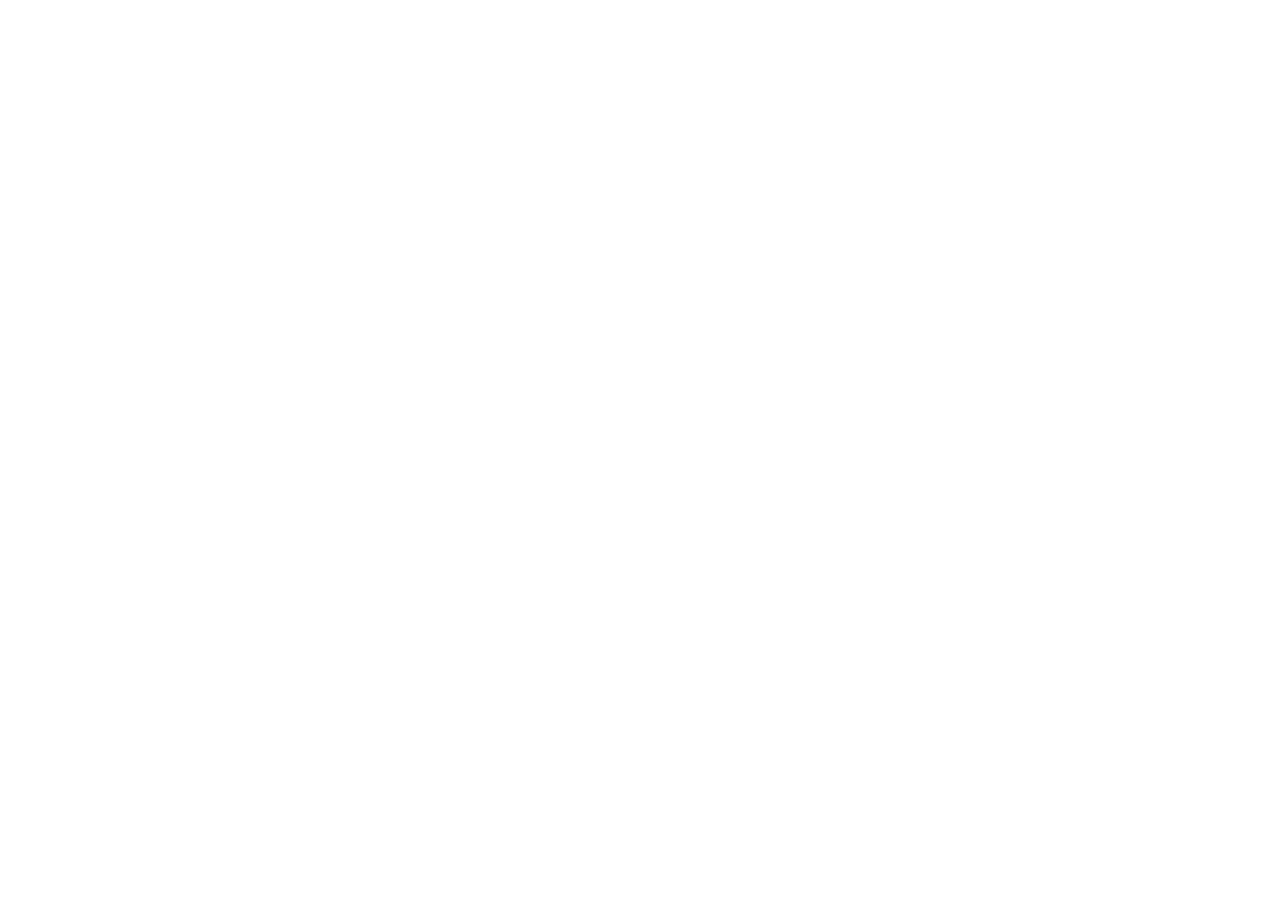
==== practica2_Calculadora_de_precios/index.html @ c52e58b9 "Creando la estrcutura de la parte 2" ====
<!DOCTYPE html>
<html lang="en">
<head>
    <meta charset="UTF-8">
    <meta http-equiv="X-UA-Compatible" content="IE=edge">
    <meta name="viewport" content="width=device-width, initial-scale=1.0">
    <link rel="stylesheet" href="/style.css">
    <title>Calculadora de Precios</title>
</head>
<body>
    
</body>
</html>
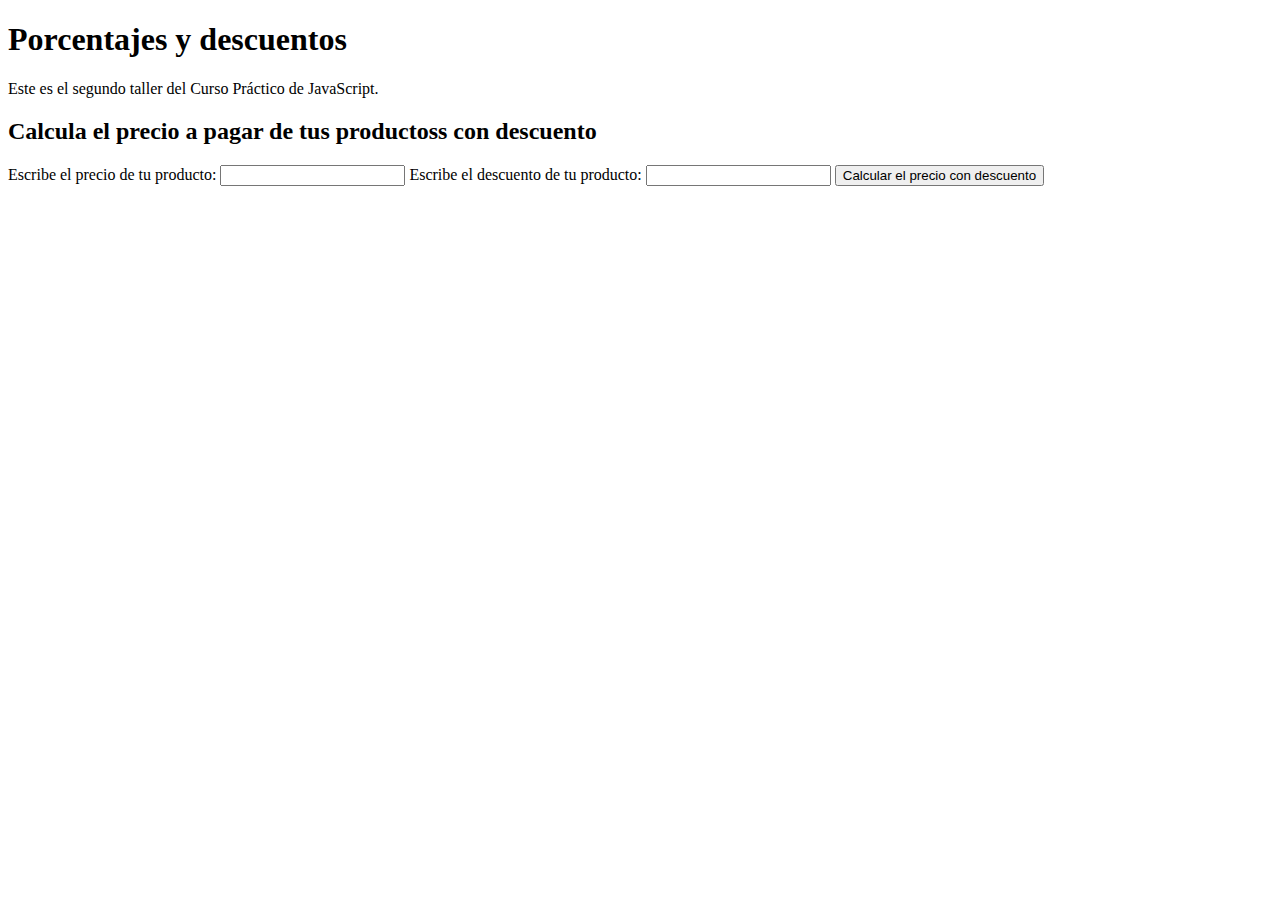
==== commit 7e22f787: "Parte terorica de la parctica dos lista, falta el reto" ====
--- a/practica2_Calculadora_de_precios/index.html
+++ b/practica2_Calculadora_de_precios/index.html
@@ -1,13 +1,37 @@
 <!DOCTYPE html>
 <html lang="en">
 <head>
-    <meta charset="UTF-8">
-    <meta http-equiv="X-UA-Compatible" content="IE=edge">
-    <meta name="viewport" content="width=device-width, initial-scale=1.0">
-    <link rel="stylesheet" href="/style.css">
-    <title>Calculadora de Precios</title>
+  <meta charset="UTF-8">
+  <meta http-equiv="X-UA-Compatible" content="IE=edge">
+  <meta name="viewport" content="width=device-width, initial-scale=1.0">
+  <title>Porcentajes y descuentos | Curso Práctico de JavaScript en Platzi</title>
 </head>
 <body>
-    
+  <header>
+    <h1>
+      Porcentajes y descuentos 
+    </h1>
+    <p>Este es el segundo taller del Curso Práctico de JavaScript.</p>
+  </header>
+
+  <section>
+    <h2>Calcula el precio a pagar de tus productoss con descuento</h2>
+
+    <form>
+      <label for="InputPrice">Escribe el precio de tu producto:</label>
+      <input id="InputPrice" type="number" />
+
+      <label for="InputDiscount">Escribe el descuento de tu producto:</label>
+      <input id="InputDiscount" type="number" />
+
+      <button type="button" onclick="onClickButtonPriceDiscount()">
+        Calcular el precio con descuento
+      </button>
+
+      <p id="ResultP"></p>
+    </form>
+  </section>
+
+  <script src="./descuentos.js"></script>
 </body>
 </html>